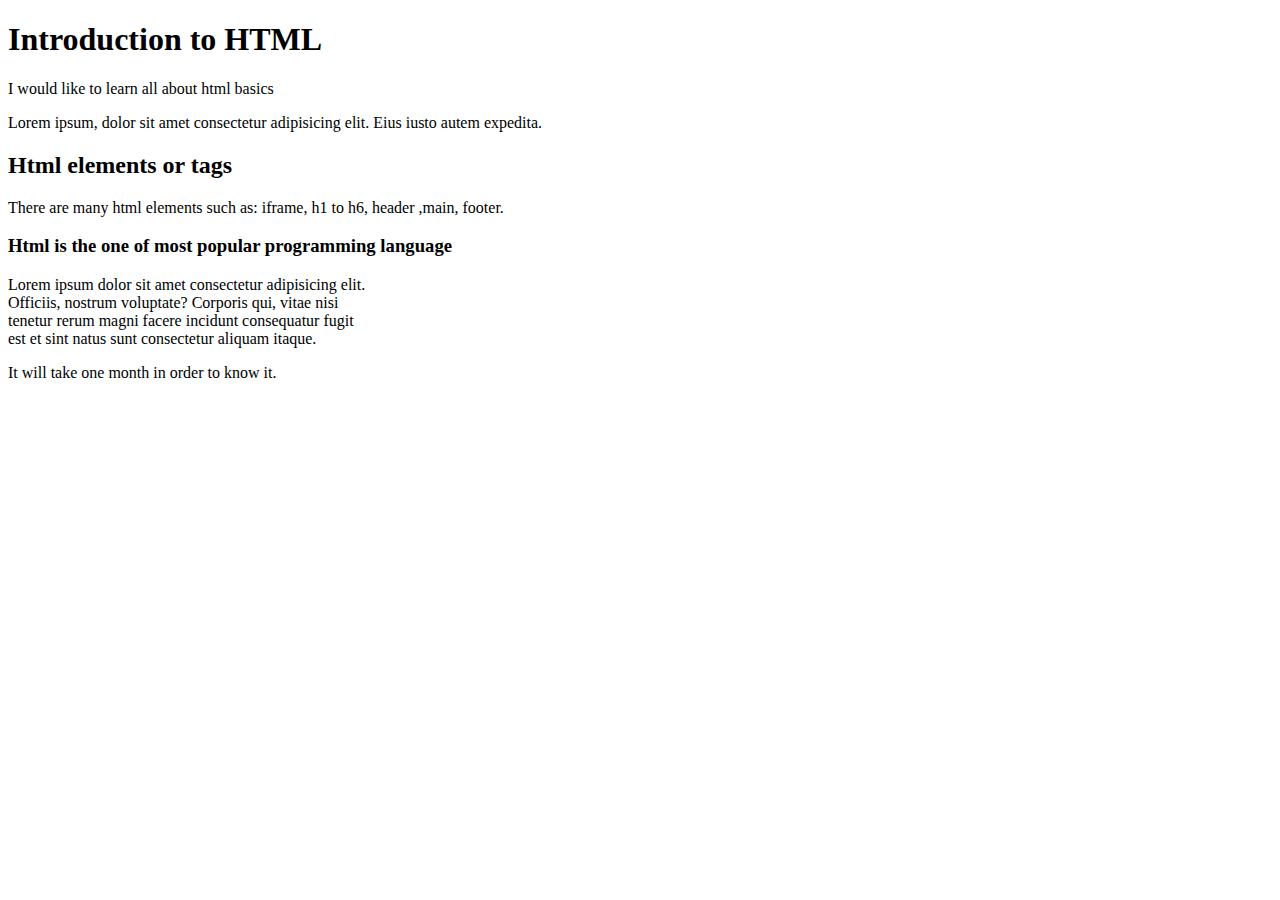
==== html_basic/index.html @ 196dd9b1 "Make a cool first webpage" ====
<!DOCTYPE html>
<html lang="en">
  <head>
    <meta charset="UTF-8" />
    <meta name="viewport" content="width=device-width, initial-scale=1.0" />
    <title>Introduction to HTML</title>
  </head>
  <body>
    <h1>Introduction to HTML</h1>
    <p>I would like to learn all about html basics</p>
    <p>
      Lorem ipsum, dolor sit amet consectetur adipisicing elit. Eius iusto autem
      expedita.
    </p>
    <h2>Html elements or tags</h2>
    <p>
      There are many html elements such as: iframe, h1 to h6, header ,main,
      footer.
    </p>
    <h3>Html is the one of most popular programming language</h3>
    <p>
      Lorem ipsum dolor sit amet consectetur adipisicing elit. <br />
      Officiis, nostrum voluptate? Corporis qui, vitae nisi <br />
      tenetur rerum magni facere incidunt consequatur fugit <br />
      est et sint natus sunt consectetur aliquam itaque.
    </p>
    <p>It will take one month in order to know it.</p>
  </body>
</html>
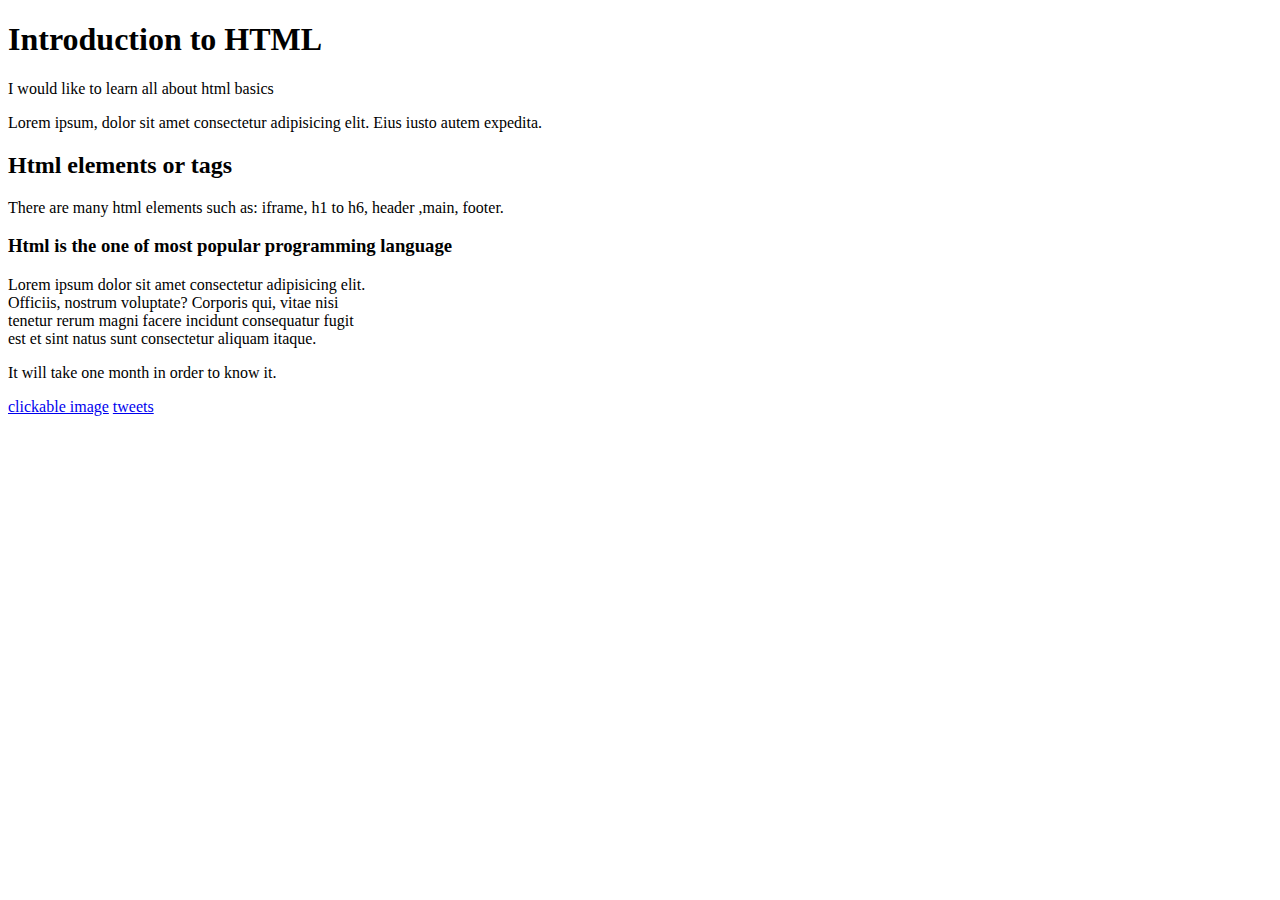
==== commit bb90e08e: "Make a cool other webpage" ====
--- a/html_basic/index.html
+++ b/html_basic/index.html
@@ -25,5 +25,9 @@
       est et sint natus sunt consectetur aliquam itaque.
     </p>
     <p>It will take one month in order to know it.</p>
+    <a href="https://i.ibb.co/gTDZZT8/ALX-Logo-07.png" target="_blank">
+      clickable image</a
+    >
+    <a href="./tweets.html" target="_blank">tweets</a>
   </body>
 </html>
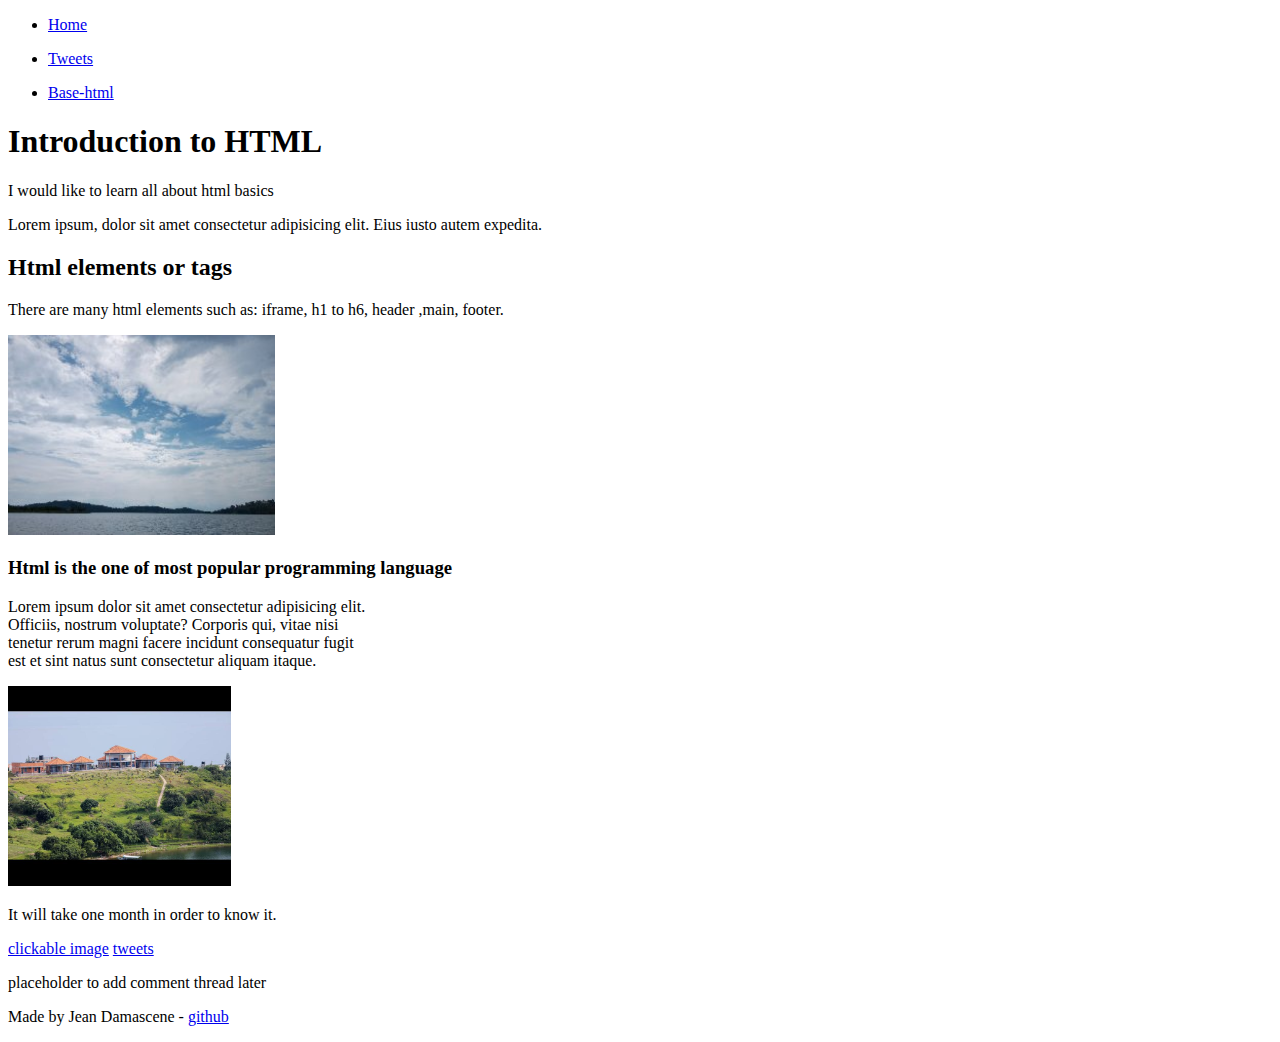
==== commit c70e70fe: "Make a cool website" ====
--- a/html_basic/index.html
+++ b/html_basic/index.html
@@ -6,28 +6,63 @@
     <title>Introduction to HTML</title>
   </head>
   <body>
-    <h1>Introduction to HTML</h1>
-    <p>I would like to learn all about html basics</p>
-    <p>
-      Lorem ipsum, dolor sit amet consectetur adipisicing elit. Eius iusto autem
-      expedita.
-    </p>
-    <h2>Html elements or tags</h2>
-    <p>
-      There are many html elements such as: iframe, h1 to h6, header ,main,
-      footer.
-    </p>
-    <h3>Html is the one of most popular programming language</h3>
-    <p>
-      Lorem ipsum dolor sit amet consectetur adipisicing elit. <br />
-      Officiis, nostrum voluptate? Corporis qui, vitae nisi <br />
-      tenetur rerum magni facere incidunt consequatur fugit <br />
-      est et sint natus sunt consectetur aliquam itaque.
-    </p>
-    <p>It will take one month in order to know it.</p>
-    <a href="https://i.ibb.co/gTDZZT8/ALX-Logo-07.png" target="_blank">
-      clickable image</a
-    >
-    <a href="./tweets.html" target="_blank">tweets</a>
+    <header>
+      <ul>
+        <li><a href="/" target="_self">Home</a></li>
+      </ul>
+      <ul>
+        <li><a href="./tweets.html" target="_blank">Tweets</a></li>
+      </ul>
+      <ul>
+        <li><a href="./base_index.html" target="_blank">Base-html</a></li>
+      </ul>
+    </header>
+    <main>
+      <h1>Introduction to HTML</h1>
+      <p>I would like to learn all about html basics</p>
+      <p>
+        Lorem ipsum, dolor sit amet consectetur adipisicing elit. Eius iusto
+        autem expedita.
+      </p>
+      <h2>Html elements or tags</h2>
+      <p>
+        There are many html elements such as: iframe, h1 to h6, header ,main,
+        footer.
+      </p>
+      <img
+        style="width: 300; height: 200px"
+        src="/1619793960469.jpg"
+        alt="woow"
+      />
+      <h3>Html is the one of most popular programming language</h3>
+      <p>
+        Lorem ipsum dolor sit amet consectetur adipisicing elit. <br />
+        Officiis, nostrum voluptate? Corporis qui, vitae nisi <br />
+        tenetur rerum magni facere incidunt consequatur fugit <br />
+        est et sint natus sunt consectetur aliquam itaque.
+      </p>
+      <img
+        style="width: 300; height: 200px"
+        src="/1f6e4420f8a3472bb33beb8028a2ad96.jpg"
+        alt="good"
+        srcset=""
+      />
+      <p>It will take one month in order to know it.</p>
+      <a href="https://i.ibb.co/gTDZZT8/ALX-Logo-07.png" target="_blank">
+        clickable image</a
+      >
+      <a href="./tweets.html" target="_blank">tweets</a>
+      <aside>
+        <p>placeholder to add comment thread later</p>
+      </aside>
+    </main>
+    <footer>
+      <p>
+        Made by Jean Damascene -
+        <a href="https://github.com/benidama?tab=repositories" target="_blank"
+          >github</a
+        >
+      </p>
+    </footer>
   </body>
 </html>
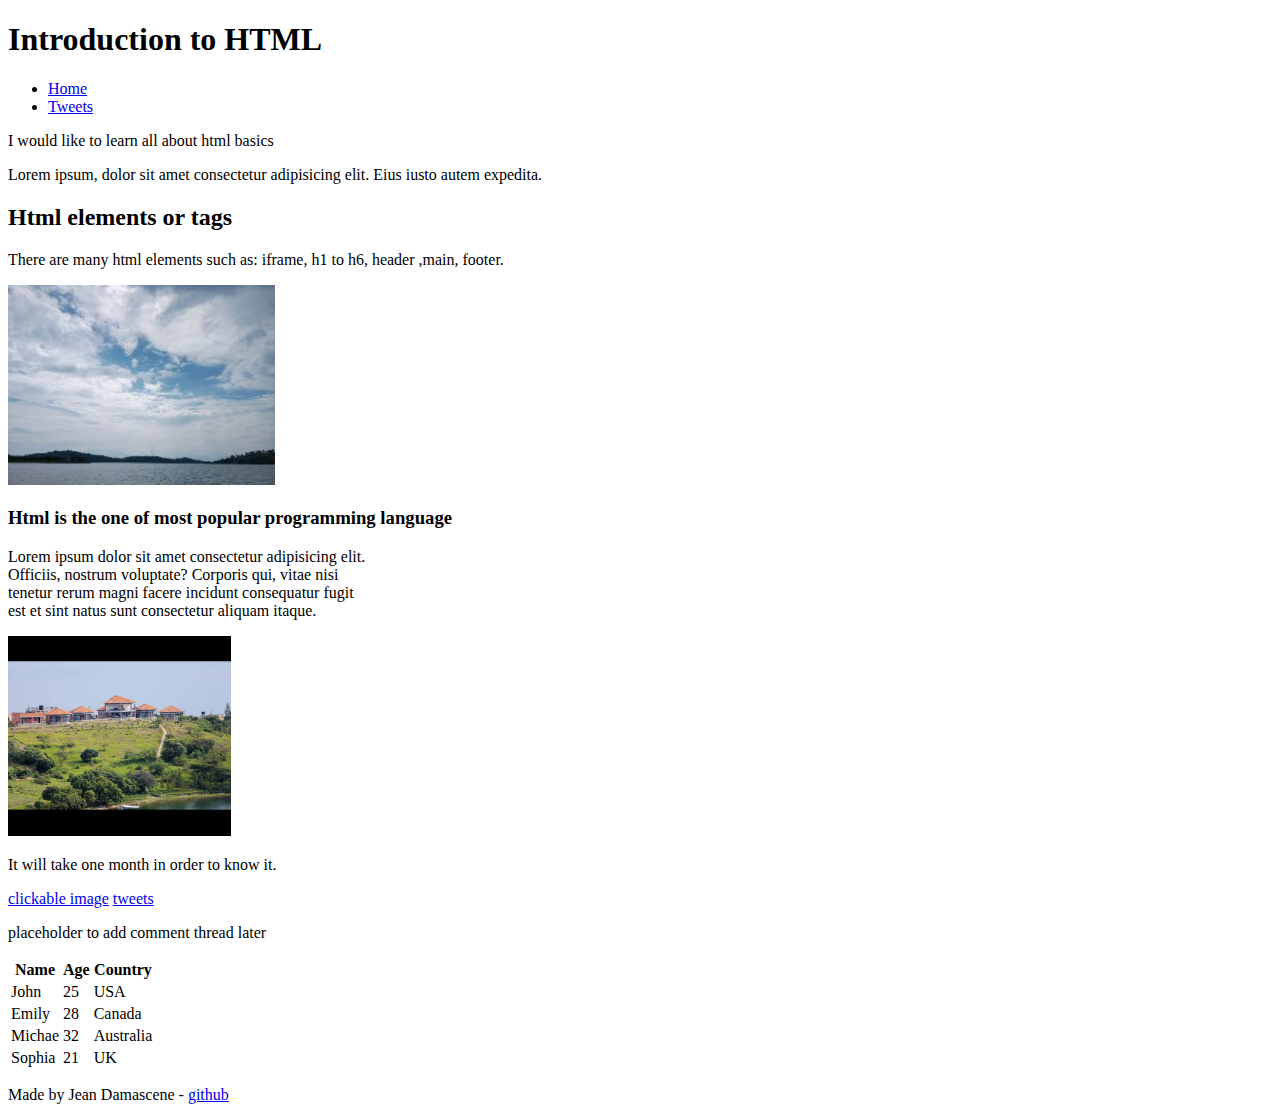
==== commit c4cea6a5: "Add some level of creativity" ====
--- a/html_basic/index.html
+++ b/html_basic/index.html
@@ -7,18 +7,13 @@
   </head>
   <body>
     <header>
+      <h1>Introduction to HTML</h1>
       <ul>
         <li><a href="/" target="_self">Home</a></li>
-      </ul>
-      <ul>
         <li><a href="./tweets.html" target="_blank">Tweets</a></li>
-      </ul>
-      <ul>
-        <li><a href="./base_index.html" target="_blank">Base-html</a></li>
       </ul>
     </header>
     <main>
-      <h1>Introduction to HTML</h1>
       <p>I would like to learn all about html basics</p>
       <p>
         Lorem ipsum, dolor sit amet consectetur adipisicing elit. Eius iusto
@@ -55,6 +50,39 @@
       <aside>
         <p>placeholder to add comment thread later</p>
       </aside>
+      <article>
+        <table>
+          <thead>
+            <tr>
+              <th>Name</th>
+              <th>Age</th>
+              <th>Country</th>
+            </tr>
+          </thead>
+          <tbody>
+            <tr>
+              <td>John</td>
+              <td>25</td>
+              <td>USA</td>
+            </tr>
+            <tr>
+              <td>Emily</td>
+              <td>28</td>
+              <td>Canada</td>
+            </tr>
+            <tr>
+              <td>Michae</td>
+              <td>32</td>
+              <td>Australia</td>
+            </tr>
+            <tr>
+              <td>Sophia</td>
+              <td>21</td>
+              <td>UK</td>
+            </tr>
+          </tbody>
+        </table>
+      </article>
     </main>
     <footer>
       <p>
